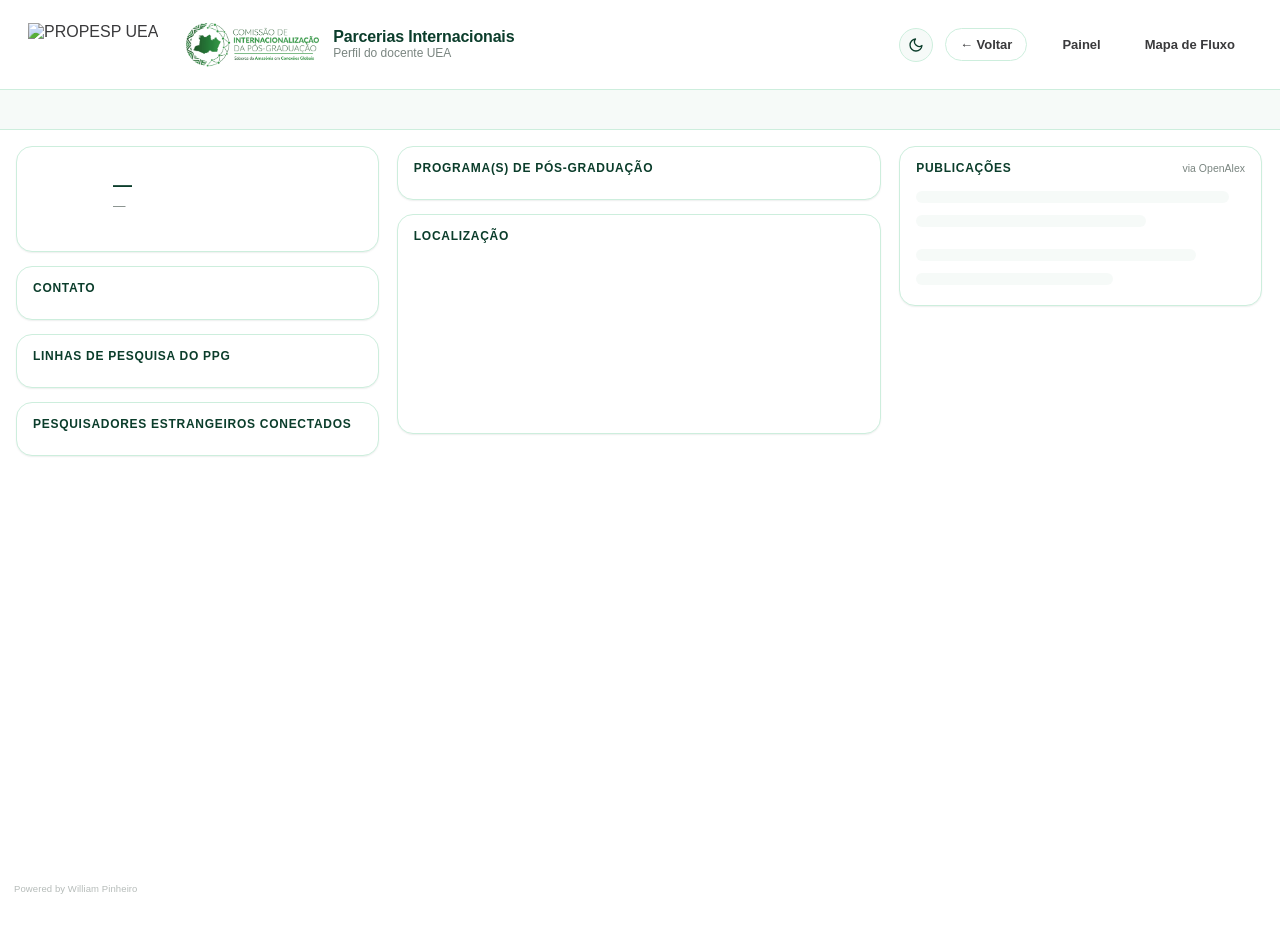
==== docs/docente.html @ 8cbfa4df "Adiciona ORCID/OpenAlex/Lattes (links + logos) aos perfis de docente e pesquisador build_docentes.py" ====
<!doctype html>
<html lang="pt-BR">
<head>
<meta charset="utf-8" />
<meta name="viewport" content="width=device-width, initial-scale=1" />
<script>(function(){var t=localStorage.getItem('gerbras-theme');if(t==='dark'||t==='light')document.documentElement.setAttribute('data-theme',t);})();</script>
<title>GERBRAS · Perfil do Docente UEA</title>
<link rel="stylesheet" href="css/style.css?v=24" />
</head>
<body>

<header class="topbar">
  <div class="topbar__brand">
    <img src="image/propespuea.svg" alt="PROPESP UEA" class="topbar__logo" />
    <img src="image/logo_internacionalizacao.png" alt="Comissão de Internacionalização da Pós-Graduação" class="topbar__logo topbar__logo--intl" />
    <div class="topbar__title">
      <strong>Parcerias Internacionais</strong>
      <span>Perfil do docente UEA</span>
    </div>
  </div>

  <nav class="topbar__nav">
    <button type="button" id="theme-toggle" class="theme-toggle" aria-label="Alternar tema">
      <svg class="icon-sun" viewBox="0 0 24 24" fill="none" stroke="currentColor" stroke-width="2" stroke-linecap="round"><circle cx="12" cy="12" r="4"/><path d="M12 2v2M12 20v2M4.93 4.93l1.41 1.41M17.66 17.66l1.41 1.41M2 12h2M20 12h2M4.93 19.07l1.41-1.41M17.66 6.34l1.41-1.41"/></svg>
      <svg class="icon-moon" viewBox="0 0 24 24" fill="none" stroke="currentColor" stroke-width="2" stroke-linecap="round" stroke-linejoin="round"><path d="M21 12.79A9 9 0 1111.21 3 7 7 0 0021 12.79z"/></svg>
    </button>
    <a href="#" class="topbar__back" id="btn-back">← Voltar</a>
    <a href="index.html" class="topbar__link">Painel</a>
    <a href="flowmap.html" class="topbar__link">Mapa de Fluxo</a>
  </nav>
</header>

<div class="statbar" id="topbar-stats"></div>

<main class="layout layout--profile">

  <!-- ===================== Coluna 1 — Pessoal ===================== -->
  <section class="col col--left">

    <div class="panel" data-help="Dados básicos do docente da UEA: nome, PPG(s) e distintivos que resumem o perfil dele.">
      <div class="profile-head">
        <div class="avatar" id="p-avatar">--</div>
        <div>
          <h1 id="p-nome">—</h1>
          <div class="muted" id="p-sub">—</div>
        </div>
      </div>
      <div class="badge-row" id="p-badges"></div>
    </div>

    <div class="panel" data-help="Informações de contato disponíveis para este docente, quando existentes.">
      <div class="panel__header"><span class="panel__title">Contato</span></div>
      <div id="p-contact"></div>
    </div>

    <div class="panel panel--grow" data-help="Linhas de pesquisa oficiais do(s) PPG(s) deste docente.">
      <div class="panel__header">
        <span class="panel__title">Linhas de pesquisa do PPG</span>
        <span class="panel__hint" id="p-linhas-hint"></span>
      </div>
      <div class="panel__body">
        <div class="kw-tags" id="p-linhas"></div>
      </div>
    </div>

    <div class="panel panel--grow" data-help="Pesquisadores estrangeiros conectados às linhas de pesquisa do(s) PPG(s) deste docente. Clique num nome para abrir o perfil completo dele.">
      <div class="panel__header">
        <span class="panel__title">Pesquisadores estrangeiros conectados</span>
        <span class="panel__hint" id="p-profs-hint"></span>
      </div>
      <div class="panel__body">
        <div class="picklist" id="p-profs"></div>
      </div>
    </div>

  </section>

  <!-- ===================== Coluna 2 — PPG(s) ===================== -->
  <section class="col col--center">

    <div class="panel" data-help="Programa(s) de Pós-Graduação da UEA a que este docente está vinculado, com o conceito CAPES (Avaliação Quadrienal 2021-2024) de cada um.">
      <div class="panel__header"><span class="panel__title">Programa(s) de Pós-Graduação</span></div>
      <div id="i-ppgs"></div>
    </div>

    <div class="panel panel--grow" style="min-height:220px;" data-help="Localização da Universidade do Estado do Amazonas (Manaus).">
      <div class="panel__header"><span class="panel__title">Localização</span></div>
      <div class="panel__body" id="institution-map"></div>
    </div>

  </section>

  <!-- ===================== Coluna 3 — Publicações ===================== -->
  <section class="col col--right">

    <div class="panel panel--grow" data-help="Publicações mais recentes deste docente, via ORCID/OpenAlex — só disponível quando o ORCID está cadastrado na planilha de docentes.">
      <div class="panel__header">
        <span class="panel__title">Publicações</span>
        <span class="panel__hint" id="pub-hint">via OpenAlex</span>
      </div>
      <div class="panel__body" id="pub-list">
        <div class="skeleton" style="width:95%;"></div>
        <div class="skeleton" style="width:70%;"></div>
        <div class="skeleton" style="width:85%; margin-top:16px;"></div>
        <div class="skeleton" style="width:60%;"></div>
      </div>
    </div>

  </section>

</main>

<footer class="site-credit">Powered by William Pinheiro</footer>

<script src="lib/d3.v7.min.js"></script>
<script src="lib/topojson-client.min.js"></script>
<script src="js/common.js?v=24"></script>
<script src="js/charts.js?v=24"></script>
<script src="js/docente.js?v=24"></script>
</body>
</html>
---- docs/css/style.css ----
/* ==========================================================================
   GERBRAS · Design system — estética clara, bordas finas verdes, motion Apple
   ========================================================================== */

:root {
  color-scheme: light;

  /* superfícies */
  --surface-page: #ffffff;
  --surface-panel: #ffffff;
  --surface-alt: #f6faf8;
  --surface-hover: #eef8f2;

  /* tinta / texto */
  --ink-primary: #0b3d2b;      /* verde escuro — títulos, valores em destaque */
  --ink-secondary: #3a3a3c;    /* cinza escuro — corpo de texto */
  --ink-muted: #7a8580;        /* cinza médio — legendas, eixos, metadados */
  --ink-on-accent: #ffffff;

  /* bordas */
  --border-hairline: #cdeedd;  /* verde claro, fino */
  --border-strong: #9fd9bb;

  /* acento interativo */
  --accent: #1f8a5f;
  --accent-strong: #0b6b45;
  --accent-wash: rgba(31, 138, 95, 0.08);

  /* paleta categórica (linhas de pesquisa) — validada scripts/validate_palette.js */
  --cat-1: #2a78d6; /* azul */
  --cat-2: #eb6834; /* laranja */
  --cat-3: #1baf7a; /* água */
  --cat-4: #eda100; /* amarelo */
  --cat-5: #e87ba4; /* magenta */
  --cat-6: #008300; /* verde */
  --cat-7: #4a3aa7; /* violeta */
  --cat-8: #e34948; /* vermelho — reservado p/ bucket "Outras" */

  /* geometria */
  --radius-sm: 10px;
  --radius-md: 16px;
  --radius-lg: 22px;
  --radius-pill: 999px;

  /* sombra sutil */
  --shadow-sm: 0 1px 2px rgba(11, 61, 43, 0.05), 0 1px 1px rgba(11, 61, 43, 0.03);
  --shadow-md: 0 8px 24px rgba(11, 61, 43, 0.08);
  --shadow-lift: 0 12px 32px rgba(11, 61, 43, 0.14);

  /* motion — curva estilo Apple */
  --ease: cubic-bezier(0.32, 0.72, 0, 1);
  --dur-fast: 160ms;
  --dur-mid: 280ms;
  --dur-slow: 480ms;

  --font: -apple-system, BlinkMacSystemFont, "SF Pro Display", "SF Pro Text",
    "Segoe UI", "Helvetica Neue", Arial, sans-serif;

  --topbar-h: 10vh;

  /* mapas/gráficos — cromo neutro (lido pelo JS via getComputedStyle) */
  --chart-map-fill: #eef5f1;
  --chart-map-border: #0b6b45; /* alto contraste c/ o fill p/ projeção (datashow) */
  --chart-node-neutral: #0b3d2b;
  --chart-seq-1: #eaf7f0; --chart-seq-2: #c7ecda; --chart-seq-3: #96dab9;
  --chart-seq-4: #5fc192; --chart-seq-5: #2e9e6c; --chart-seq-6: #0f7a4d; --chart-seq-7: #0b5c3a;

  --topbar-bg: rgba(255, 255, 255, 0.9);
}

/* ---------- tema escuro: alta legibilidade, mesmos tokens ---------- */
@media (prefers-color-scheme: dark) {
  :root:not([data-theme="light"]) {
    color-scheme: dark;
    --surface-page: #0a100c;
    --surface-panel: #101712;
    --surface-alt: #171f1a;
    --surface-hover: #1e2921;

    --ink-primary: #7fe8ab;
    --ink-secondary: #e7ebe8;
    --ink-muted: #93a196;
    --ink-on-accent: #06120a;

    --border-hairline: #24352b;
    --border-strong: #3a5a45;

    --accent: #34d399;
    --accent-strong: #6ee7b8;
    --accent-wash: rgba(52, 211, 153, 0.16);

    --cat-1: #3987e5; --cat-2: #d95926; --cat-3: #199e70; --cat-4: #c98500;
    --cat-5: #d55181; --cat-6: #14a814; --cat-7: #9085e9; --cat-8: #e66767;

    --shadow-sm: 0 1px 2px rgba(0, 0, 0, 0.5), 0 1px 1px rgba(0, 0, 0, 0.35);
    --shadow-md: 0 8px 24px rgba(0, 0, 0, 0.55);
    --shadow-lift: 0 12px 36px rgba(0, 0, 0, 0.65);

    --chart-map-fill: #1c2620;
    --chart-map-border: #6ee7b8; /* alto contraste c/ o fill p/ projeção (datashow) */
    --chart-node-neutral: #e7ebe8;
    --chart-seq-1: #142a20; --chart-seq-2: #164028; --chart-seq-3: #185c34;
    --chart-seq-4: #1c7d40; --chart-seq-5: #26a352; --chart-seq-6: #4bc873; --chart-seq-7: #8de6a5;

    --topbar-bg: rgba(10, 16, 12, 0.86);
  }
}
:root[data-theme="dark"] {
  color-scheme: dark;
  --surface-page: #0a100c;
  --surface-panel: #101712;
  --surface-alt: #171f1a;
  --surface-hover: #1e2921;

  --ink-primary: #7fe8ab;
  --ink-secondary: #e7ebe8;
  --ink-muted: #93a196;
  --ink-on-accent: #06120a;

  --border-hairline: #24352b;
  --border-strong: #3a5a45;

  --accent: #34d399;
  --accent-strong: #6ee7b8;
  --accent-wash: rgba(52, 211, 153, 0.16);

  --cat-1: #3987e5; --cat-2: #d95926; --cat-3: #199e70; --cat-4: #c98500;
  --cat-5: #d55181; --cat-6: #14a814; --cat-7: #9085e9; --cat-8: #e66767;

  --shadow-sm: 0 1px 2px rgba(0, 0, 0, 0.5), 0 1px 1px rgba(0, 0, 0, 0.35);
  --shadow-md: 0 8px 24px rgba(0, 0, 0, 0.55);
  --shadow-lift: 0 12px 36px rgba(0, 0, 0, 0.65);

  --chart-map-fill: #1c2620;
  --chart-map-border: #6ee7b8; /* alto contraste c/ o fill p/ projeção (datashow) */
  --chart-node-neutral: #e7ebe8;
  --chart-seq-1: #142a20; --chart-seq-2: #164028; --chart-seq-3: #185c34;
  --chart-seq-4: #1c7d40; --chart-seq-5: #26a352; --chart-seq-6: #4bc873; --chart-seq-7: #8de6a5;

  --topbar-bg: rgba(10, 16, 12, 0.86);
}

* { box-sizing: border-box; }

html, body {
  margin: 0;
  padding: 0;
  min-height: 100%;
  background: var(--surface-page);
  color: var(--ink-secondary);
  font-family: var(--font);
  -webkit-font-smoothing: antialiased;
  overflow-y: auto;
  overflow-x: hidden;
}

::selection { background: var(--accent-wash); color: var(--ink-primary); }

/* ---------- scrollbars finas, discretas ---------- */
* { scrollbar-width: thin; scrollbar-color: var(--border-strong) transparent; }
*::-webkit-scrollbar { width: 6px; height: 6px; }
*::-webkit-scrollbar-thumb { background: var(--border-strong); border-radius: var(--radius-pill); }
*::-webkit-scrollbar-track { background: transparent; }

/* ==========================================================================
   Barra superior
   ========================================================================== */
.topbar {
  height: var(--topbar-h);
  min-height: 56px;
  display: flex;
  align-items: center;
  justify-content: space-between;
  padding: 0 28px;
  background: var(--topbar-bg);
  backdrop-filter: saturate(180%) blur(14px);
  border-bottom: 1px solid var(--border-hairline);
  position: relative;
  z-index: 20;
}

.topbar__brand { display: flex; align-items: center; gap: 14px; }
.topbar__logo { height: calc(var(--topbar-h) * 0.6); max-height: 44px; width: auto; display: block; }
.topbar__logo--intl { max-width: 190px; padding-left: 14px; border-left: 1px solid var(--border); }
.topbar__title { display: flex; flex-direction: column; line-height: 1.15; }
.topbar__title strong { color: var(--ink-primary); font-size: 16px; font-weight: 700; letter-spacing: -0.01em; }
.topbar__title span { color: var(--ink-muted); font-size: 12px; font-weight: 500; }

.site-credit {
  position: fixed; left: 14px; bottom: 6px; z-index: 5;
  font-size: 9.5px; font-weight: 500; color: var(--ink-muted);
  opacity: 0.55; letter-spacing: 0.01em; pointer-events: none;
}

.topbar__nav { display: flex; align-items: center; gap: 10px; }
.topbar__link {
  font-size: 13px; font-weight: 600; color: var(--ink-secondary);
  text-decoration: none; padding: 8px 16px; border-radius: var(--radius-pill);
  border: 1px solid transparent; transition: all var(--dur-fast) var(--ease);
}
.topbar__link:hover { background: var(--surface-hover); border-color: var(--border-hairline); }
.topbar__link.is-active { background: var(--ink-primary); color: var(--ink-on-accent); }

/* segunda barra, logo abaixo do topbar — só os cards de estatística
   (Pesquisadores / Instituições estrangeiras / Conexões etc.) */
.statbar {
  display: flex; align-items: center; justify-content: center; gap: 32px;
  min-height: 40px;
  padding: 10px 28px;
  background: var(--surface-alt);
  border-bottom: 1px solid var(--border-hairline);
  position: relative; z-index: 19;
}
.topbar__stat { text-align: center; line-height: 1.1; }
.topbar__stat b { display: block; font-size: 15px; color: var(--ink-primary); font-variant-numeric: tabular-nums; }
.topbar__stat small { font-size: 10.5px; color: var(--ink-muted); text-transform: uppercase; letter-spacing: 0.04em; }

.theme-toggle {
  display: flex; align-items: center; justify-content: center;
  width: 34px; height: 34px; flex: none; margin-right: 2px;
  border-radius: 50%; border: 1px solid var(--border-hairline);
  background: var(--surface-alt); color: var(--ink-primary);
  cursor: pointer; transition: all var(--dur-fast) var(--ease);
}
.theme-toggle:hover { background: var(--surface-hover); border-color: var(--border-strong); transform: translateY(-1px); }
.theme-toggle svg { width: 16px; height: 16px; }
/* o JS sempre define data-theme explicitamente em <html>, então só
   precisamos alternar os ícones por esse atributo */
.theme-toggle .icon-sun { display: none; }
.theme-toggle .icon-moon { display: block; }
:root[data-theme="dark"] .theme-toggle .icon-sun { display: block; }
:root[data-theme="dark"] .theme-toggle .icon-moon { display: none; }

/* ==========================================================================
   Layout de colunas — página 1
   ========================================================================== */
.layout {
  min-height: calc(100vh - var(--topbar-h));
  display: grid;
  grid-template-columns: 20fr 60fr 20fr;
  gap: 16px;
  padding: 16px;
  align-items: start;
}

/* a página inteira rola (não cada coluna isolada) — os painéis têm altura
   fixa (ver #sankey-chart, .chart-fixed etc.) para não ficar espremendo o
   gráfico conforme o tamanho da tela; o que sobra vira scroll da página. */
.col { min-width: 0; display: flex; flex-direction: column; gap: 14px; overflow: visible; padding-right: 2px; }
.col--center { overflow: visible; }

/* ==========================================================================
   Cartões / painéis
   ========================================================================== */
.panel {
  background: var(--surface-panel);
  border: 1px solid var(--border-hairline);
  border-radius: var(--radius-md);
  box-shadow: var(--shadow-sm);
  padding: 14px 16px;
  transition: box-shadow var(--dur-mid) var(--ease), transform var(--dur-mid) var(--ease), border-color var(--dur-mid) var(--ease);
}
.panel:hover { box-shadow: var(--shadow-md); border-color: var(--border-strong); }

.panel--flush { padding: 0; overflow: hidden; }
.panel--grow { flex: 1 1 auto; min-height: 0; display: flex; flex-direction: column; }

.panel__header {
  display: flex; align-items: baseline; justify-content: space-between;
  margin-bottom: 10px;
}
.panel__title {
  font-size: 12px; font-weight: 700; color: var(--ink-primary);
  text-transform: uppercase; letter-spacing: 0.06em;
}
.panel__hint { font-size: 10.5px; color: var(--ink-muted); }
.panel__body {
  flex: 1 1 auto; min-height: 0; overflow-y: auto; overflow-x: hidden;
  display: flex; flex-direction: column;
}

/* ==========================================================================
   Filtros
   ========================================================================== */
.field { display: flex; flex-direction: column; gap: 6px; }
.field label {
  font-size: 11px; font-weight: 700; color: var(--ink-muted);
  text-transform: uppercase; letter-spacing: 0.05em;
}

select.dropdown {
  appearance: none; -webkit-appearance: none;
  width: 100%; padding: 10px 34px 10px 12px;
  font-family: var(--font); font-size: 13.5px; font-weight: 600; color: var(--ink-primary);
  background: var(--surface-alt) url('data:image/svg+xml;utf8,<svg xmlns="http://www.w3.org/2000/svg" width="10" height="6"><path d="M0 0l5 6 5-6z" fill="%230b3d2b"/></svg>') no-repeat right 14px center;
  border: 1px solid var(--border-hairline); border-radius: var(--radius-sm);
  cursor: pointer; transition: all var(--dur-fast) var(--ease);
}
select.dropdown:hover { border-color: var(--border-strong); background-color: var(--surface-hover); }
select.dropdown:focus { outline: none; border-color: var(--accent); box-shadow: 0 0 0 3px var(--accent-wash); }

.checklist { display: flex; flex-direction: column; gap: 2px; max-height: 190px; overflow-y: auto; }
.checkrow {
  display: flex; align-items: center; gap: 9px; padding: 6px 8px;
  border-radius: var(--radius-sm); cursor: pointer; user-select: none;
  transition: background var(--dur-fast) var(--ease);
}
.checkrow:hover { background: var(--surface-hover); }
.checkrow input { accent-color: var(--accent); width: 14px; height: 14px; cursor: pointer; flex: none; }
.checkrow span { font-size: 12.5px; font-weight: 600; color: var(--ink-secondary); overflow: hidden; text-overflow: ellipsis; white-space: nowrap; min-width: 0; }
.checkrow .dot { width: 8px; height: 8px; border-radius: 50%; flex: none; background: var(--border-strong); }
.checkrow small { margin-left: auto; font-size: 10.5px; color: var(--ink-muted); font-variant-numeric: tabular-nums; flex: none; }
.checkrow--dim { opacity: 0.42; }

/* conceito CAPES, à direita do nome do PPG na checklist — mesmo padrão dos
   demais números à direita nas listas (.checkrow small), sem círculo/pill */
.ppg-grade { font-weight: 800; color: var(--ink-primary); }
.ppg-grade--pending { color: var(--ink-muted); font-weight: 700; }

/* filtros da Avaliação Quadrienal CAPES, abaixo da checklist de PPGs */
.capes-filters {
  display: flex; flex-direction: column; gap: 10px;
  margin-top: 12px; padding-top: 12px; border-top: 1px solid var(--border-hairline);
}
.capes-filters .field { gap: 5px; }

/* listas selecionáveis (linhas de pesquisa / professores) */
.picklist { display: flex; flex-direction: column; gap: 3px; flex: 1 1 auto; min-height: 0; overflow-y: auto; }
.pickrow {
  display: flex; align-items: center; gap: 8px; padding: 7px 9px;
  border-radius: var(--radius-sm); cursor: pointer; border: 1px solid transparent;
  transition: all var(--dur-fast) var(--ease);
}
.pickrow:hover { background: var(--surface-hover); }
.pickrow.is-active { background: var(--accent-wash); border-color: var(--border-strong); }
.pickrow .dot { width: 8px; height: 8px; border-radius: 50%; flex: none; background: var(--border-strong); }
.pickrow .label { font-size: 12.5px; font-weight: 600; color: var(--ink-secondary); overflow: hidden; text-overflow: ellipsis; white-space: nowrap; }
.pickrow.is-active .label { color: var(--ink-primary); }
.pickrow .count { margin-left: auto; font-size: 10.5px; color: var(--ink-muted); font-variant-numeric: tabular-nums; }
.orcid-link { margin-left: auto; flex: none; display: flex; align-items: center; }
.orcid-icon { width: 16px; height: 16px; display: block; opacity: .85; transition: opacity var(--dur-fast) var(--ease); }
.orcid-link:hover .orcid-icon { opacity: 1; }
.orcid-link--empty { width: 16px; height: 16px; }

.rank { display: flex; align-items: center; gap: 10px; padding: 7px 4px; border-radius: var(--radius-sm); transition: background var(--dur-fast) var(--ease); cursor: pointer; }
.rank:hover { background: var(--surface-hover); }
.rank__pos { width: 18px; font-size: 11px; font-weight: 800; color: var(--ink-muted); text-align: right; }
.rank__name { flex: 1; font-size: 12.5px; font-weight: 600; color: var(--ink-secondary); overflow: hidden; text-overflow: ellipsis; white-space: nowrap; }
.rank__val { font-size: 11px; font-weight: 700; color: var(--accent-strong); font-variant-numeric: tabular-nums; }

.search-box {
  display: flex; align-items: center; gap: 8px; flex: none;
  background: var(--surface-alt); border: 1px solid var(--border-hairline);
  border-radius: var(--radius-sm); padding: 8px 10px; margin-bottom: 8px;
  transition: all var(--dur-fast) var(--ease);
}
.search-box:focus-within { border-color: var(--accent); box-shadow: 0 0 0 3px var(--accent-wash); }
.search-box input { border: none; outline: none; background: transparent; font-family: var(--font); font-size: 12.5px; color: var(--ink-primary); width: 100%; }
.search-box svg { flex: none; color: var(--ink-muted); }

/* botão limpar filtros */
.btn {
  font-family: var(--font); font-size: 12px; font-weight: 700; letter-spacing: 0.01em;
  color: var(--ink-on-accent); background: var(--ink-primary);
  border: none; border-radius: var(--radius-pill); padding: 9px 16px;
  cursor: pointer; transition: all var(--dur-fast) var(--ease);
}
.btn:hover { background: var(--accent-strong); transform: translateY(-1px); box-shadow: var(--shadow-md); }
.btn:active { transform: translateY(0); }
.btn--ghost { background: transparent; color: var(--ink-secondary); border: 1px solid var(--border-hairline); }
.btn--ghost:hover { background: var(--surface-hover); color: var(--ink-primary); border-color: var(--border-strong); box-shadow: none; }

/* ==========================================================================
   Tipografia utilitária
   ========================================================================== */
h1, h2, h3 { color: var(--ink-primary); margin: 0; font-weight: 700; letter-spacing: -0.01em; }
.text-xs { font-size: 10.5px; }
.text-sm { font-size: 12.5px; }
.text-md { font-size: 14px; }
.text-lg { font-size: 18px; }
.text-xl { font-size: 26px; }
.muted { color: var(--ink-muted); }
.strong { color: var(--ink-primary); font-weight: 700; }

.empty-hint { font-size: 12px; color: var(--ink-muted); padding: 14px 4px; text-align: center; }

/* ==========================================================================
   Tooltip global (usado pelos gráficos D3)
   ========================================================================== */
.viz-tooltip {
  position: fixed; pointer-events: none; z-index: 999;
  background: var(--ink-primary); color: #fff;
  font-family: var(--font); font-size: 12px; font-weight: 500;
  padding: 8px 11px; border-radius: 10px; box-shadow: var(--shadow-lift);
  opacity: 0; transform: translate(-50%, calc(-100% - 10px)) scale(0.96);
  transition: opacity var(--dur-fast) var(--ease), transform var(--dur-fast) var(--ease);
  max-width: 240px; line-height: 1.4;
}
.viz-tooltip.is-visible { opacity: 1; transform: translate(-50%, calc(-100% - 14px)) scale(1); }
.viz-tooltip b { color: #bdf0d6; }

/* ==========================================================================
   Tooltip de ajuda (hover parado por 3s sobre um card/gráfico — ver
   initHelpTooltips em common.js). Visual deliberadamente diferente do
   .viz-tooltip acima (borda de destaque à esquerda, fundo claro) pra não
   ser confundido com o tooltip de dados dos gráficos.
   ========================================================================== */
.help-tooltip {
  position: fixed; pointer-events: none; z-index: 1000;
  max-width: 260px;
  background: var(--surface-panel); color: var(--ink-secondary);
  border: 1px solid var(--border-strong); border-left: 3px solid var(--accent);
  border-radius: var(--radius-sm); box-shadow: var(--shadow-lift);
  padding: 10px 13px;
  font-family: var(--font); font-size: 12px; font-weight: 500; line-height: 1.45;
  opacity: 0; transform: translateY(4px) scale(0.98);
  transition: opacity var(--dur-fast) var(--ease), transform var(--dur-fast) var(--ease);
}
.help-tooltip.is-visible { opacity: 1; transform: translateY(0) scale(1); }

/* ==========================================================================
   Sankey
   ========================================================================== */
/* altura fixa e generosa — não encolhe conforme o tamanho da tela; o que
   não couber vira scroll da página (ver .layout/.col acima) */
#sankey-chart { width: 100%; height: 860px; }
.sankey-node rect { stroke: rgba(255,255,255,0.6); stroke-width: 1px; rx: 4px; transition: opacity var(--dur-fast) var(--ease); }
.sankey-node text { font-family: var(--font); font-size: 11px; font-weight: 600; fill: var(--ink-secondary); }
.sankey-node.is-dim rect { opacity: 0.15; }
.sankey-node.is-dim text { opacity: 0.25; }
.sankey-node.is-selected rect { stroke: var(--ink-primary); stroke-width: 2.5px; }
.sankey-node.is-selected text { font-weight: 800; fill: var(--ink-primary); }
.sankey-link { fill: none; transition: opacity var(--dur-fast) var(--ease), stroke-width var(--dur-fast) var(--ease); cursor: pointer; }
.sankey-link.is-dim { opacity: 0.06; }
.sankey-link:hover { opacity: 0.95 !important; }
.sankey-col-title {
  font-family: var(--font); font-size: 10.5px; font-weight: 700; letter-spacing: 0.05em;
  text-transform: uppercase; fill: var(--ink-muted);
}

/* botões de ativar/desativar cada coluna do Sankey */
.sankey-toolbar { display: flex; align-items: center; gap: 6px; flex-wrap: wrap; }
.col-toggle {
  font-family: var(--font); font-size: 11px; font-weight: 700; letter-spacing: 0.02em;
  color: var(--ink-secondary); background: var(--surface-alt);
  border: 1px solid var(--border-hairline); border-radius: var(--radius-pill);
  padding: 5px 12px; cursor: pointer; transition: all var(--dur-fast) var(--ease);
}
.col-toggle:hover { border-color: var(--border-strong); color: var(--ink-primary); }
.col-toggle.is-active { background: var(--accent-wash); border-color: var(--accent); color: var(--ink-primary); }
.col-toggle.is-off { opacity: 0.55; text-decoration: line-through; }

/* card dinâmico de similaridade de cosseno (SBERT), abaixo do Sankey */
#sbert-card { flex: none; }
.sbert-body { display: flex; flex-direction: column; gap: 10px; }
.sbert-readout { display: flex; align-items: baseline; gap: 12px; }
.sbert-score {
  font-size: 26px; font-weight: 800; color: var(--ink-primary);
  font-variant-numeric: tabular-nums; min-width: 64px;
  transition: color var(--dur-fast) var(--ease);
}
.sbert-pair { font-size: 12.5px; font-weight: 600; color: var(--ink-secondary); line-height: 1.4; }
.sbert-pair b { color: var(--ink-primary); }
.sbert-gauge__track {
  position: relative; height: 8px; border-radius: var(--radius-pill);
  background: var(--surface-alt); border: 1px solid var(--border-hairline); overflow: visible;
}
.sbert-gauge__fill {
  height: 100%; width: 0%; border-radius: var(--radius-pill);
  background: var(--accent-strong); transition: width var(--dur-mid) var(--ease);
}
.sbert-gauge__threshold {
  position: absolute; top: -3px; bottom: -3px; left: 30%;
  width: 2px; background: var(--ink-muted); opacity: 0.6;
}
.sbert-gauge__scale {
  display: flex; justify-content: space-between; margin-top: 4px;
  font-size: 10px; color: var(--ink-muted); font-variant-numeric: tabular-nums;
}
.sbert-desc { font-size: 11.5px; line-height: 1.55; color: var(--ink-muted); margin: 0; }
.sbert-desc b { color: var(--ink-secondary); }

/* ==========================================================================
   Word cloud / mapa / barras
   ========================================================================== */
#map-chart, #bar-chart { width: 100%; height: 100%; }

.map-country { transition: fill var(--dur-mid) var(--ease); cursor: pointer; }
.map-sphere { fill: var(--surface-alt); }
.map-graticule { fill: none; stroke: var(--border-hairline); stroke-width: 0.5px; }
.map-pin { transition: r var(--dur-fast) var(--ease); cursor: pointer; }

.bar-track rect.bg { fill: var(--surface-alt); }
.bar-track rect.fg { transition: width var(--dur-mid) var(--ease); cursor: pointer; }
.bar-label { font-family: var(--font); font-size: 11px; font-weight: 600; fill: var(--ink-secondary); }
.bar-value { font-family: var(--font); font-size: 10.5px; font-weight: 700; fill: var(--ink-primary); font-variant-numeric: tabular-nums; }

/* ==========================================================================
   Página 2 — Flow map
   ========================================================================== */
.flow-page { height: calc(100vh - var(--topbar-h)); padding: 16px; display: flex; flex-direction: column; gap: 14px; }
.flow-hero { display: flex; align-items: flex-end; justify-content: space-between; padding: 0 4px; }
.flow-hero h1 { font-size: 22px; }
.flow-hero p { margin: 4px 0 0; font-size: 13px; color: var(--ink-muted); max-width: 640px; }
.flow-map-wrap { flex: 1 1 auto; min-height: 0; }
#flow-chart { width: 100%; height: 100%; }

.flow-globe { cursor: grab; touch-action: none; }
.flow-globe.is-grabbing { cursor: grabbing; }

.flow-arc { fill: none; cursor: pointer; transition: opacity var(--dur-fast) var(--ease), stroke-width var(--dur-fast) var(--ease); }
.flow-arc.is-dim { opacity: 0.08; }
.flow-dot-origin { fill: var(--ink-primary); }
.flow-dot-dest { cursor: pointer; transition: r var(--dur-fast) var(--ease); }

.flow-legend { display: flex; align-items: center; gap: 18px; padding: 10px 16px; }
.flow-legend__item { display: flex; align-items: center; gap: 7px; font-size: 11.5px; color: var(--ink-secondary); font-weight: 600; }
.flow-legend__swatch { width: 10px; height: 10px; border-radius: 3px; }

/* painel flutuante de detalhes ao clicar um fluxo */
.flow-detail {
  position: fixed; right: 24px; bottom: 24px; width: 320px;
  background: var(--surface-panel); border: 1px solid var(--border-hairline);
  border-radius: var(--radius-lg); box-shadow: var(--shadow-lift);
  padding: 18px; z-index: 30;
  opacity: 0; transform: translateY(16px) scale(0.98); pointer-events: none;
  transition: opacity var(--dur-mid) var(--ease), transform var(--dur-mid) var(--ease);
}
.flow-detail.is-visible { opacity: 1; transform: translateY(0) scale(1); pointer-events: auto; }
.flow-detail h3 { font-size: 15px; margin-bottom: 4px; }
.flow-detail .muted { font-size: 12px; }
.flow-detail .actions { display: flex; gap: 8px; }
.flow-detail .actions .btn { flex: 1; text-align: center; }

.kw-tags { display: flex; flex-wrap: wrap; gap: 6px; }
.kw-tag {
  font-size: 10.5px; font-weight: 700; color: var(--accent-strong);
  background: var(--accent-wash); border-radius: var(--radius-pill); padding: 4px 10px;
}

/* ==========================================================================
   Motion de entrada
   ========================================================================== */
@keyframes rise-in {
  from { opacity: 0; transform: translateY(10px); }
  to { opacity: 1; transform: translateY(0); }
}
.panel, .topbar, .statbar { animation: rise-in var(--dur-slow) var(--ease) both; }
.col:nth-child(1) .panel:nth-child(1) { animation-delay: 20ms; }
.col:nth-child(1) .panel:nth-child(2) { animation-delay: 60ms; }
.col:nth-child(1) .panel:nth-child(3) { animation-delay: 100ms; }
.col:nth-child(1) .panel:nth-child(4) { animation-delay: 140ms; }
.col:nth-child(2) .panel { animation-delay: 80ms; }
.col:nth-child(3) .panel:nth-child(1) { animation-delay: 100ms; }
.col:nth-child(3) .panel:nth-child(2) { animation-delay: 140ms; }
.col:nth-child(3) .panel:nth-child(3) { animation-delay: 180ms; }
.col:nth-child(3) .panel:nth-child(4) { animation-delay: 220ms; }

/* responsivo simples para telas menores: empilha as 3 colunas em 1 */
@media (max-width: 980px) {
  .layout { grid-template-columns: 1fr; }
}

/* ==========================================================================
   Página 3 — Perfil do pesquisador estrangeiro
   ========================================================================== */
.layout--profile { grid-template-columns: 30fr 40fr 30fr; }

.topbar__back {
  display: flex; align-items: center; gap: 6px;
  font-size: 13px; font-weight: 700; color: var(--ink-secondary);
  text-decoration: none; padding: 8px 14px; border-radius: var(--radius-pill);
  border: 1px solid var(--border-hairline); margin-right: 8px;
  transition: all var(--dur-fast) var(--ease);
}
.topbar__back:hover { background: var(--surface-hover); border-color: var(--border-strong); color: var(--ink-primary); }

.avatar {
  width: 64px; height: 64px; border-radius: 50%;
  display: flex; align-items: center; justify-content: center;
  font-size: 22px; font-weight: 800; color: #fff;
  flex: none;
}

.profile-head { display: flex; align-items: center; gap: 16px; }
.profile-head h1 { font-size: 19px; line-height: 1.25; }
.profile-head .muted { font-size: 12.5px; margin-top: 3px; }

.badge-row { display: flex; flex-wrap: wrap; gap: 7px; margin-top: 12px; }
.badge {
  display: inline-flex; align-items: center; gap: 5px;
  font-size: 11px; font-weight: 700; color: var(--ink-secondary);
  background: var(--surface-alt); border: 1px solid var(--border-hairline);
  border-radius: var(--radius-pill); padding: 5px 11px;
}
.badge a { color: inherit; text-decoration: none; }
.badge--link { color: var(--accent-strong); border-color: var(--border-strong); cursor: pointer; }
.badge--link:hover { background: var(--accent-wash); }
.badge-icon { width: 14px; height: 14px; flex: none; display: block; object-fit: contain; }

.stat-row { display: flex; gap: 10px; }
.stat-tile {
  flex: 1; background: var(--surface-alt); border: 1px solid var(--border-hairline);
  border-radius: var(--radius-sm); padding: 10px 12px; text-align: center;
}
.stat-tile b { display: block; font-size: 20px; color: var(--ink-primary); font-variant-numeric: tabular-nums; }
.stat-tile small { font-size: 10px; color: var(--ink-muted); text-transform: uppercase; letter-spacing: 0.04em; }

.info-row { display: flex; justify-content: space-between; gap: 10px; padding: 7px 0; border-bottom: 1px solid var(--border-hairline); font-size: 12.5px; }
.info-row:last-child { border-bottom: none; }
.info-row span:first-child { color: var(--ink-muted); font-weight: 600; }
.info-row span:last-child { color: var(--ink-secondary); font-weight: 600; text-align: right; max-width: 60%; }
.info-row a { color: var(--accent-strong); text-decoration: none; }
.info-row a:hover { text-decoration: underline; }

#institution-map { width: 100%; height: 100%; min-height: 140px; }

.pub-card {
  padding: 12px 4px; border-bottom: 1px solid var(--border-hairline);
  transition: background var(--dur-fast) var(--ease);
}
.pub-card:last-child { border-bottom: none; }
.pub-card:hover { background: var(--surface-hover); }
.pub-card__title { font-size: 12.5px; font-weight: 700; color: var(--ink-primary); line-height: 1.4; }
.pub-card__meta { font-size: 11px; color: var(--ink-muted); margin-top: 4px; display: flex; gap: 8px; flex-wrap: wrap; }
.pub-card__meta a { color: var(--accent-strong); text-decoration: none; font-weight: 700; }
.pub-card__meta a:hover { text-decoration: underline; }

.skeleton {
  background: linear-gradient(90deg, var(--surface-alt) 25%, var(--surface-hover) 37%, var(--surface-alt) 63%);
  background-size: 400% 100%; animation: skeleton-wave 1.4s ease infinite;
  border-radius: var(--radius-sm); height: 12px; margin: 6px 0;
}
@keyframes skeleton-wave { 0% { background-position: 100% 50%; } 100% { background-position: 0 50%; } }
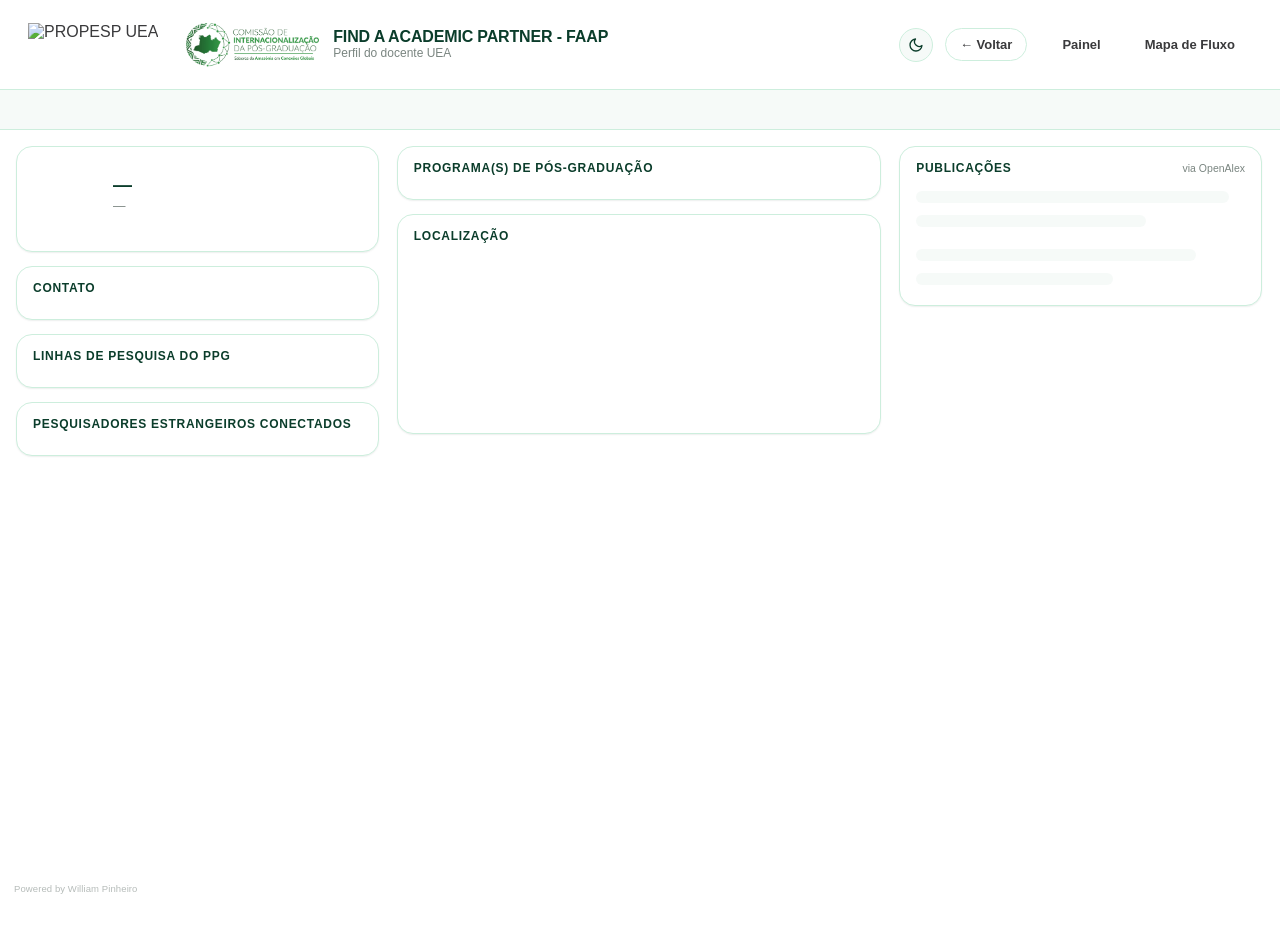
==== commit 3b8cb6e9: "Renomeia o dashboard de GERBRAS para FIND A ACADEMIC PARTNER - FAAP Atualiza título/marca em todas a" ====
--- a/docs/docente.html
+++ b/docs/docente.html
@@ -3,9 +3,9 @@
 <head>
 <meta charset="utf-8" />
 <meta name="viewport" content="width=device-width, initial-scale=1" />
-<script>(function(){var t=localStorage.getItem('gerbras-theme');if(t==='dark'||t==='light')document.documentElement.setAttribute('data-theme',t);})();</script>
-<title>GERBRAS · Perfil do Docente UEA</title>
-<link rel="stylesheet" href="css/style.css?v=24" />
+<script>(function(){var t=localStorage.getItem('faap-theme');if(t==='dark'||t==='light')document.documentElement.setAttribute('data-theme',t);})();</script>
+<title>FIND A ACADEMIC PARTNER - FAAP · Perfil do Docente UEA</title>
+<link rel="stylesheet" href="css/style.css?v=27" />
 </head>
 <body>
 
@@ -14,7 +14,7 @@
     <img src="image/propespuea.svg" alt="PROPESP UEA" class="topbar__logo" />
     <img src="image/logo_internacionalizacao.png" alt="Comissão de Internacionalização da Pós-Graduação" class="topbar__logo topbar__logo--intl" />
     <div class="topbar__title">
-      <strong>Parcerias Internacionais</strong>
+      <strong>FIND A ACADEMIC PARTNER - FAAP</strong>
       <span>Perfil do docente UEA</span>
     </div>
   </div>
@@ -63,7 +63,7 @@
       </div>
     </div>
 
-    <div class="panel panel--grow" data-help="Pesquisadores estrangeiros conectados às linhas de pesquisa do(s) PPG(s) deste docente. Clique num nome para abrir o perfil completo dele.">
+    <div class="panel panel--grow" data-help="Pesquisadores estrangeiros conectados às linhas de pesquisa do(s) PPG(s) deste docente. A barra ao lado do nome (calculada aos poucos, para os 8 primeiros) mostra o grau de afinidade semântica entre a publicação mais recente deste docente e as publicações daquele pesquisador, via busca semântica do OpenAlex — quanto maior, mais parecido. Clique num nome para abrir o perfil completo dele.">
       <div class="panel__header">
         <span class="panel__title">Pesquisadores estrangeiros conectados</span>
         <span class="panel__hint" id="p-profs-hint"></span>
@@ -114,8 +114,8 @@
 
 <script src="lib/d3.v7.min.js"></script>
 <script src="lib/topojson-client.min.js"></script>
-<script src="js/common.js?v=24"></script>
-<script src="js/charts.js?v=24"></script>
-<script src="js/docente.js?v=24"></script>
+<script src="js/common.js?v=27"></script>
+<script src="js/charts.js?v=27"></script>
+<script src="js/docente.js?v=27"></script>
 </body>
 </html>
--- a/docs/css/style.css
+++ b/docs/css/style.css
@@ -1,5 +1,5 @@
 /* ==========================================================================
-   GERBRAS · Design system — estética clara, bordas finas verdes, motion Apple
+   FAAP · Design system — estética clara, bordas finas verdes, motion Apple
    ========================================================================== */
 
 :root {
@@ -337,6 +337,11 @@
 .pickrow .label { font-size: 12.5px; font-weight: 600; color: var(--ink-secondary); overflow: hidden; text-overflow: ellipsis; white-space: nowrap; }
 .pickrow.is-active .label { color: var(--ink-primary); }
 .pickrow .count { margin-left: auto; font-size: 10.5px; color: var(--ink-muted); font-variant-numeric: tabular-nums; }
+/* barra horizontal de afinidade semântica (OpenAlex search.semantic) ao lado
+   do nome, nas listas de "pesquisadores conectados" dos perfis */
+.sim-wrap { display: flex; align-items: center; gap: 6px; margin-left: auto; flex: none; }
+.sim-bar { width: 46px; height: 6px; border-radius: 3px; background: var(--border-hairline); overflow: hidden; flex: none; }
+.sim-bar__fill { height: 100%; width: 0%; background: var(--accent); border-radius: 3px; transition: width .4s var(--ease); }
 .orcid-link { margin-left: auto; flex: none; display: flex; align-items: center; }
 .orcid-icon { width: 16px; height: 16px; display: block; opacity: .85; transition: opacity var(--dur-fast) var(--ease); }
 .orcid-link:hover .orcid-icon { opacity: 1; }
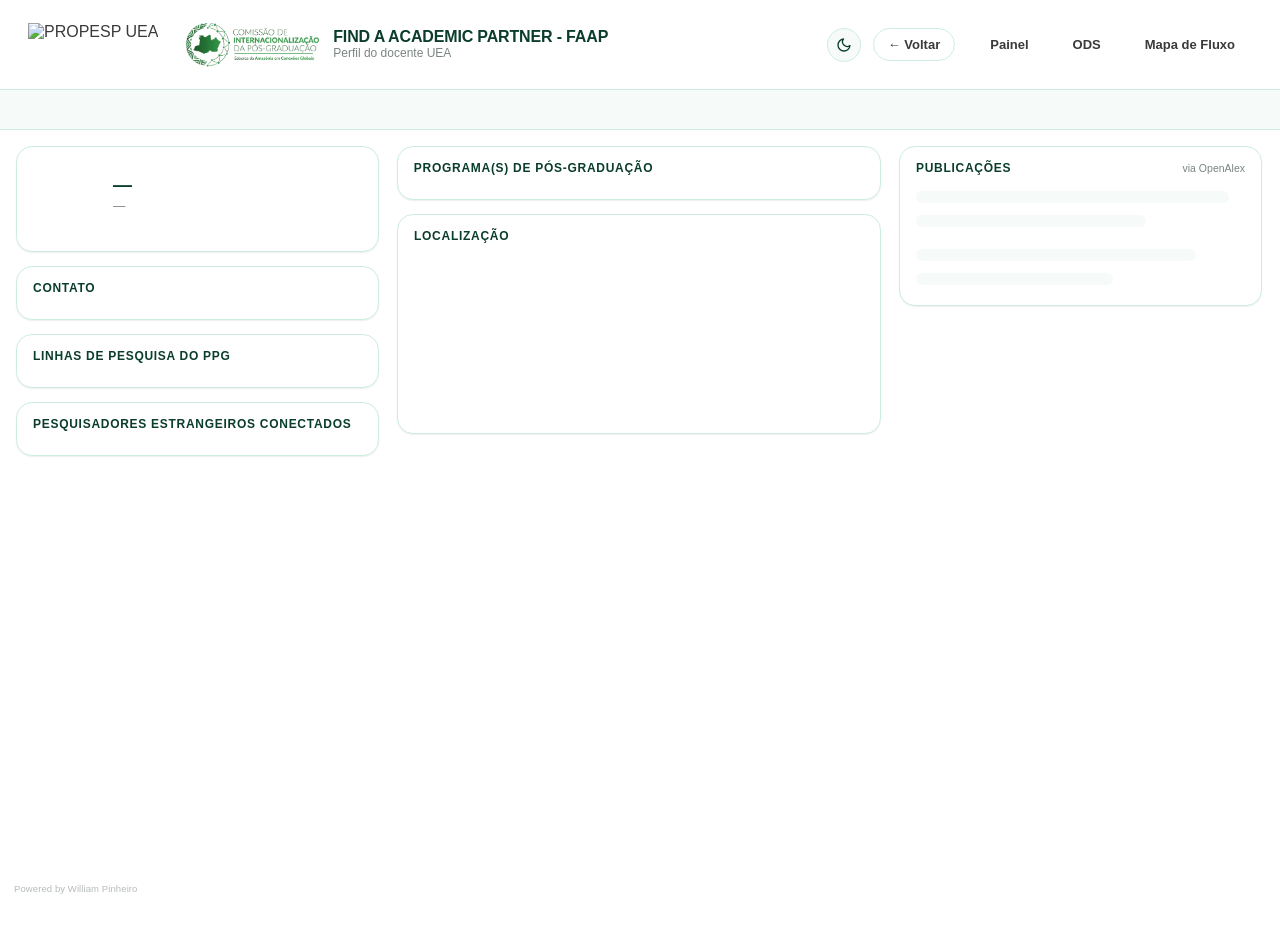
==== commit 45f70696: "Adiciona página ODS (17 ODS × linhas da UEA × universidades) Botão ODS na barra superior, grade dos " ====
--- a/docs/docente.html
+++ b/docs/docente.html
@@ -5,7 +5,7 @@
 <meta name="viewport" content="width=device-width, initial-scale=1" />
 <script>(function(){var t=localStorage.getItem('faap-theme');if(t==='dark'||t==='light')document.documentElement.setAttribute('data-theme',t);})();</script>
 <title>FIND A ACADEMIC PARTNER - FAAP · Perfil do Docente UEA</title>
-<link rel="stylesheet" href="css/style.css?v=27" />
+<link rel="stylesheet" href="css/style.css?v=28" />
 </head>
 <body>
 
@@ -26,6 +26,7 @@
     </button>
     <a href="#" class="topbar__back" id="btn-back">← Voltar</a>
     <a href="index.html" class="topbar__link">Painel</a>
+    <a href="ods.html" class="topbar__link">ODS</a>
     <a href="flowmap.html" class="topbar__link">Mapa de Fluxo</a>
   </nav>
 </header>
--- a/docs/css/style.css
+++ b/docs/css/style.css
@@ -637,3 +637,108 @@
   border-radius: var(--radius-sm); height: 12px; margin: 6px 0;
 }
 @keyframes skeleton-wave { 0% { background-position: 100% 50%; } 100% { background-position: 0 50%; } }
+
+/* ==========================================================================
+   Página ODS — 17 Objetivos de Desenvolvimento Sustentável
+   ========================================================================== */
+.ods-page { padding: 16px; display: flex; flex-direction: column; gap: 16px; min-height: calc(100vh - var(--topbar-h)); }
+.ods-hero { display: flex; align-items: flex-end; justify-content: space-between; gap: 24px; padding: 0 4px; }
+.ods-hero h1 { font-size: 22px; margin: 0; color: var(--ink-primary); }
+.ods-hero p { margin: 4px 0 0; font-size: 13px; color: var(--ink-muted); max-width: 760px; line-height: 1.5; }
+.ods-hero__filter { flex: none; min-width: 190px; }
+
+.ods-top { display: grid; grid-template-columns: minmax(0, 11fr) minmax(0, 9fr); gap: 16px; align-items: start; }
+
+.ods-grid { display: grid; grid-template-columns: repeat(6, minmax(0, 1fr)); gap: 10px; }
+.ods-tile {
+  position: relative; padding: 0; border: 0; background: none; cursor: pointer;
+  border-radius: var(--radius-sm); overflow: hidden; aspect-ratio: 1 / 1;
+  box-shadow: var(--shadow-sm);
+  transition: transform var(--dur-mid) var(--ease), box-shadow var(--dur-mid) var(--ease), opacity var(--dur-mid) var(--ease);
+}
+.ods-tile img { width: 100%; height: 100%; object-fit: cover; display: block; }
+.ods-tile:hover { transform: translateY(-3px); box-shadow: var(--shadow-lift); }
+.ods-tile:focus-visible { outline: 3px solid var(--accent); outline-offset: 2px; }
+.ods-tile.is-selected { outline: 3px solid var(--ink-primary); outline-offset: 2px; transform: translateY(-3px); box-shadow: var(--shadow-lift); }
+.ods-grid:has(.is-selected) .ods-tile:not(.is-selected) { opacity: 0.62; }
+.ods-grid:has(.is-selected) .ods-tile:not(.is-selected):hover { opacity: 1; }
+.ods-tile__count {
+  position: absolute; bottom: 6px; right: 6px; min-width: 22px; padding: 2px 7px;
+  border-radius: var(--radius-pill); background: rgba(0, 0, 0, 0.55); color: #fff;
+  font-size: 11px; font-weight: 700; line-height: 1.3; font-variant-numeric: tabular-nums;
+  backdrop-filter: blur(4px);
+}
+/* a logo ocupa a 18ª célula, ao lado do ODS 17 */
+.ods-logo { aspect-ratio: 1 / 1; display: flex; align-items: center; justify-content: center; }
+.ods-logo img { width: 100%; height: auto; display: block; }
+
+.ods-detail { min-height: 320px; max-height: 720px; overflow-y: auto; }
+.ods-detail__empty { display: flex; flex-direction: column; align-items: center; gap: 14px; padding: 28px 12px; text-align: center; color: var(--ink-muted); font-size: 13px; }
+.ods-detail__empty img { width: 150px; max-width: 60%; height: auto; opacity: 0.9; }
+.ods-detail__head {
+  position: relative; display: flex; gap: 14px; align-items: center;
+  padding: 0 0 12px; margin-bottom: 4px; border-bottom: 3px solid var(--ods-cor);
+}
+.ods-detail__head img { width: 68px; height: 68px; border-radius: var(--radius-sm); flex: none; object-fit: cover; }
+.ods-detail__kicker { font-size: 11px; font-weight: 700; letter-spacing: 0.08em; text-transform: uppercase; color: var(--ink-muted); }
+.ods-detail__head h2 { margin: 1px 0 3px; font-size: 18px; color: var(--ink-primary); line-height: 1.2; }
+.ods-detail__head p { margin: 0; font-size: 12px; color: var(--ink-muted); line-height: 1.4; }
+.ods-detail__close {
+  position: absolute; top: 0; right: 0; width: 26px; height: 26px; border-radius: 50%;
+  border: 1px solid var(--border-hairline); background: var(--surface-alt); color: var(--ink-secondary);
+  font-size: 16px; line-height: 1; cursor: pointer;
+}
+.ods-detail__close:hover { background: var(--surface-hover); border-color: var(--border-strong); }
+.ods-h3 { margin: 16px 0 8px; font-size: 11.5px; font-weight: 700; text-transform: uppercase; letter-spacing: 0.06em; color: var(--ink-primary); }
+
+.ods-linhas { list-style: none; margin: 0; padding: 0; max-height: 240px; overflow-y: auto; }
+.ods-linhas li { display: flex; align-items: baseline; gap: 8px; padding: 5px 2px; border-bottom: 1px solid var(--border-hairline); font-size: 12.5px; }
+.ods-linhas li:last-child { border-bottom: 0; }
+.ods-linhas__t { flex: 1; min-width: 0; color: var(--ink-secondary); }
+.ods-linhas__p { flex: none; font-size: 11px; color: var(--ink-muted); font-variant-numeric: tabular-nums; }
+.ods-chip {
+  flex: none; max-width: 92px; overflow: hidden; text-overflow: ellipsis; white-space: nowrap;
+  padding: 1px 8px; border-radius: var(--radius-pill); font-size: 10.5px; font-weight: 700;
+  background: var(--accent-wash); color: var(--ink-primary);
+}
+.ods-warn { font-style: normal; font-size: 10.5px; font-weight: 600; color: var(--cat-4); white-space: nowrap; }
+
+.ods-rank { list-style: none; margin: 0; padding: 0; counter-reset: rk; }
+.ods-rank li { display: grid; grid-template-columns: minmax(0, 1fr) 90px auto; gap: 10px; align-items: center; padding: 5px 2px; font-size: 12.5px; }
+.ods-rank li:not(:has(.ods-rank__bar)) { grid-template-columns: minmax(0, 1fr) auto; }
+.ods-rank__name { min-width: 0; color: var(--ink-secondary); overflow: hidden; text-overflow: ellipsis; white-space: nowrap; }
+.ods-rank__name small, .ods-rank__val small, .ods-matrix small { display: block; font-size: 10.5px; color: var(--ink-muted); }
+.ods-rank__bar { height: 8px; border-radius: var(--radius-pill); background: var(--surface-alt); overflow: hidden; }
+.ods-rank__bar i { display: block; height: 100%; border-radius: inherit; }
+.ods-rank__val { text-align: right; font-variant-numeric: tabular-nums; }
+.ods-rank__val b { color: var(--ink-primary); }
+
+.ods-pending {
+  margin-top: 16px; padding: 10px 12px; border-radius: var(--radius-sm);
+  border: 1px dashed var(--border-strong); background: var(--surface-alt);
+  font-size: 12px; line-height: 1.5; color: var(--ink-secondary);
+}
+.ods-pending code { font-size: 11px; padding: 1px 5px; border-radius: 5px; background: var(--accent-wash); color: var(--ink-primary); }
+
+.ods-matrix__controls { display: inline-flex; align-items: center; gap: 8px; }
+.ods-matrix-note { margin: 0 0 10px; font-size: 12px; line-height: 1.5; color: var(--ink-muted); max-width: 900px; }
+.ods-matrix-scroll { overflow-x: auto; }
+.ods-matrix { border-collapse: separate; border-spacing: 2px; width: 100%; font-size: 11.5px; font-variant-numeric: tabular-nums; }
+.ods-matrix th, .ods-matrix td { padding: 0; text-align: center; }
+.ods-matrix__inst { position: sticky; left: 0; z-index: 2; background: var(--surface-panel); text-align: left !important; min-width: 190px; max-width: 240px; padding: 4px 10px 4px 2px !important; font-weight: 600; color: var(--ink-secondary); white-space: nowrap; overflow: hidden; text-overflow: ellipsis; }
+.ods-matrix__ods { width: 34px; min-width: 34px; cursor: pointer; }
+.ods-matrix__ods img { width: 30px; height: 30px; border-radius: 6px; display: block; margin: 0 auto 3px; object-fit: cover; opacity: 0.85; transition: opacity var(--dur-fast) var(--ease), transform var(--dur-fast) var(--ease); }
+.ods-matrix__ods:hover img, .ods-matrix__ods.is-selected img { opacity: 1; transform: scale(1.12); }
+.ods-matrix td { height: 30px; border-radius: 6px; color: var(--ink-primary); font-weight: 600;
+  background: color-mix(in srgb, var(--accent) var(--a, 0%), var(--surface-alt)); }
+.ods-matrix td[style*="--a:"] { color: var(--ink-primary); }
+.ods-matrix td.is-selected { box-shadow: inset 0 0 0 2px var(--ink-primary); }
+.ods-matrix__total { min-width: 64px; padding-left: 8px !important; font-weight: 700; color: var(--ink-primary); }
+.ods-matrix tr.is-small .ods-matrix__inst { opacity: 0.75; }
+
+@media (max-width: 980px) {
+  .ods-top { grid-template-columns: 1fr; }
+  .ods-hero { flex-direction: column; align-items: stretch; }
+  .ods-grid { grid-template-columns: repeat(3, minmax(0, 1fr)); }
+  .ods-detail { max-height: none; }
+}
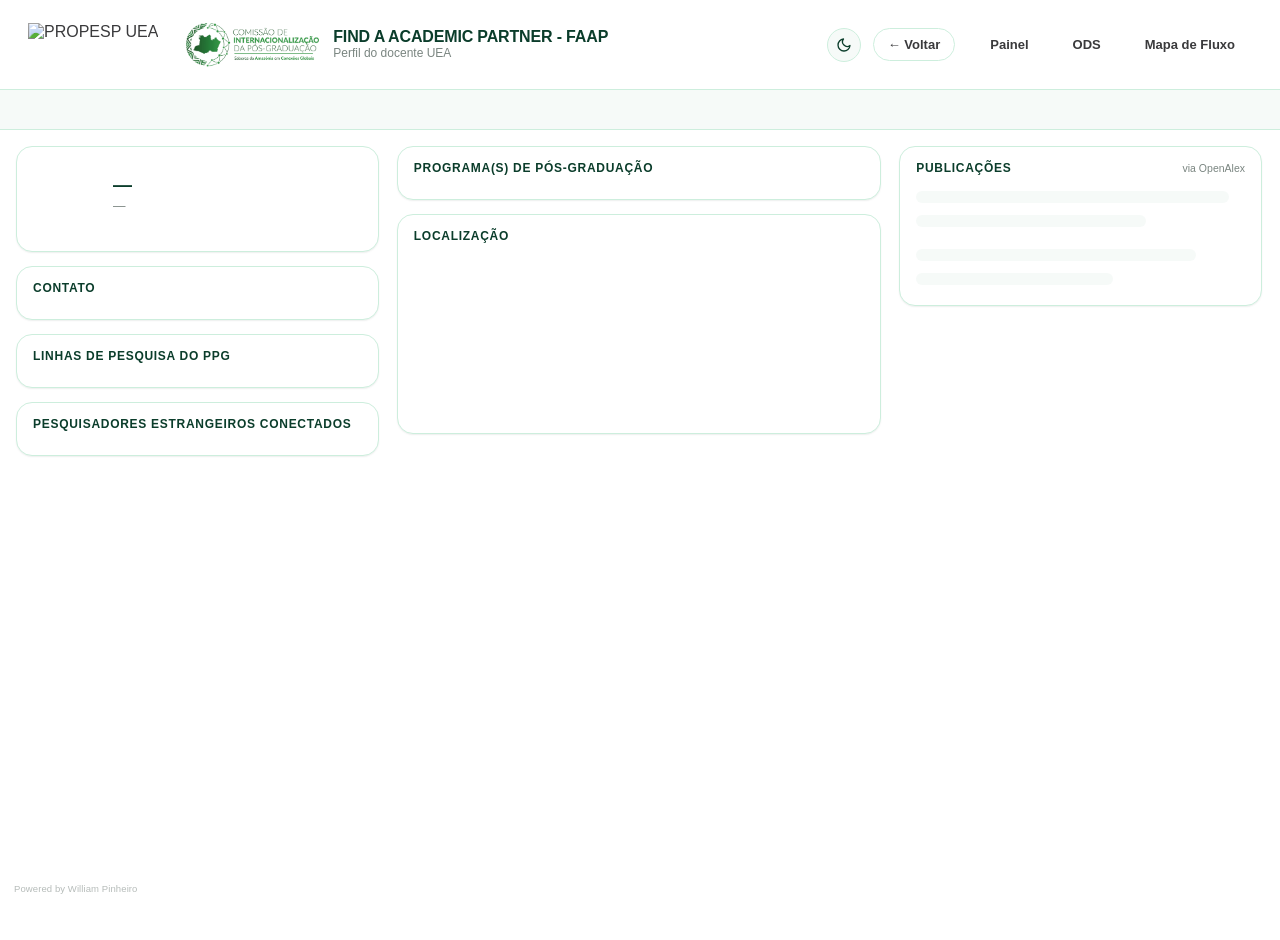
==== commit ace6633f: "Sobe versão dos assets (v=28) para forçar o novo flowmap.js/charts.js Co-Authored-By: Claude Opus 5." ====
--- a/docs/docente.html
+++ b/docs/docente.html
@@ -5,7 +5,7 @@
 <meta name="viewport" content="width=device-width, initial-scale=1" />
 <script>(function(){var t=localStorage.getItem('faap-theme');if(t==='dark'||t==='light')document.documentElement.setAttribute('data-theme',t);})();</script>
 <title>FIND A ACADEMIC PARTNER - FAAP · Perfil do Docente UEA</title>
-<link rel="stylesheet" href="css/style.css?v=28" />
+<link rel="stylesheet" href="css/style.css?v=29" />
 </head>
 <body>
 
@@ -115,8 +115,8 @@
 
 <script src="lib/d3.v7.min.js"></script>
 <script src="lib/topojson-client.min.js"></script>
-<script src="js/common.js?v=27"></script>
-<script src="js/charts.js?v=27"></script>
-<script src="js/docente.js?v=27"></script>
+<script src="js/common.js?v=28"></script>
+<script src="js/charts.js?v=28"></script>
+<script src="js/docente.js?v=28"></script>
 </body>
 </html>
--- a/docs/css/style.css
+++ b/docs/css/style.css
@@ -742,3 +742,12 @@
   .ods-grid { grid-template-columns: repeat(3, minmax(0, 1fr)); }
   .ods-detail { max-height: none; }
 }
+
+/* painel ODS compacto na página 1 (coluna da direita) */
+.ods-grid--mini { grid-template-columns: repeat(4, minmax(0, 1fr)); gap: 6px; margin-top: 10px; }
+.ods-grid--mini .ods-tile { border-radius: 8px; }
+.ods-grid--mini .ods-tile__count { bottom: 3px; right: 3px; min-width: 16px; padding: 1px 5px; font-size: 9.5px; }
+.ods-tile.is-empty { opacity: 0.35; }
+.ods-tile.is-empty:hover { opacity: 0.8; }
+.ods-panel__link { text-decoration: none; }
+.ods-panel__link:hover { color: var(--ink-primary); text-decoration: underline; }
